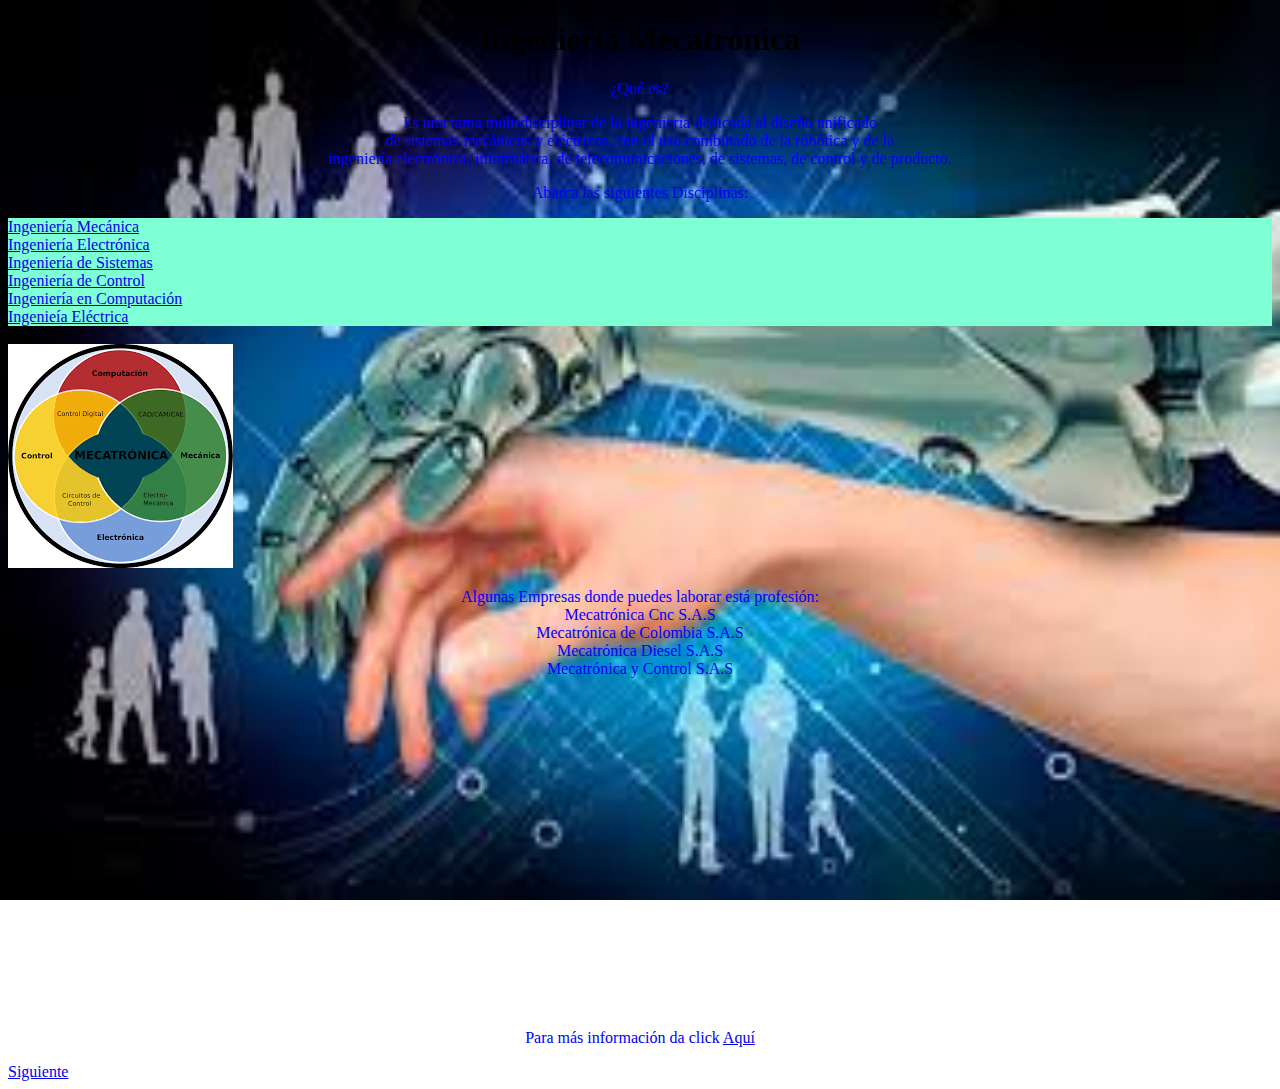
==== Mecatronica/index.html @ f7e43048 "Add files via upload" ====
<!DOCTYPE html>
<html lang="en">
<head>
    <meta charset="UTF-8">
    <meta name="viewport" content="width=device-width, initial-scale=1.0">
    <link rel="stylesheet" href="style.css">
    <title>Mi Pagina web</title>
</head>
<body>
    <h1>Ingeniería Mecatrónica</h1>
    <font face="Comic Sans MS,arial" color="Black" size=5></font>
    <p>¿Qué es?</p>
    <p>
        Es una rama multidisciplinar de la ingeniería dedicada al diseño unificado<br>
        de sistemas mecánicos y eléctricos, con el uso combinado de la robótica y de la<br>
        ingeniería electrónica, informática, de telecomunicaciones, de sistemas, de control y de producto.<br>
    </p>
    <p>Abarca las siguientes Disciplinas:</p>
    <nav>
<li><a href="https://es.wikipedia.org/wiki/Ingenier%C3%ADa_mec%C3%A1nica">Ingeniería Mecánica</a></li>
<li><a href="https://es.wikipedia.org/wiki/Ingenier%C3%ADa_electr%C3%B3nica">Ingeniería Electrónica</a></li>
<li><a href="https://es.wikipedia.org/wiki/Ingenier%C3%ADa_de_sistemas">Ingeniería de Sistemas</a></li>
<li><a href="https://es.wikipedia.org/wiki/Ingenier%C3%ADa_de_control">Ingeniería de Control</a></li>
<li><a href="https://es.wikipedia.org/wiki/Ingenier%C3%ADa_en_computaci%C3%B3n">Ingeniería en Computación</a></li>
<li><a href="https://es.wikipedia.org/wiki/Ingenier%C3%ADa_el%C3%A9ctrica">Ingenieía Eléctrica</a></li>
    </nav>
    <br>
    <img src="meca.png">
    <p>
        Algunas Empresas donde puedes laborar está profesión:<br>
        Mecatrónica Cnc S.A.S<br>
        Mecatrónica de Colombia S.A.S<br>
        Mecatrónica Diesel S.A.S<br>
        Mecatrónica y Control S.A.S<br>
    </p>
    <iframe width="560" height="315" src="https://www.youtube.com/embed/YUiAcoJmrUY" frameborder="0" 
    allow="accelerometer; autoplay; clipboard-write; encrypted-media; gyroscope; picture-in-picture" 
    allowfullscreen></iframe>
    <br>
<p>Para más información da click <a href="https://es.wikipedia.org/wiki/Ingenier%C3%ADa_mecatr%C3%B3nica">Aquí</a></p>
<a href="index2.html">Siguiente</a>
</body>
</html>
---- Mecatronica/style.css ----
body{
    background-image: url('mecatro.jpg');
    background-repeat: no-repeat;
    background-attachment: fixed;
    background-size: 100% 100%;
}

h1{
    text-align: center;
}

p{
    text-align: center;
    color: blue;
}

nav{
    background-color: aquamarine;
}
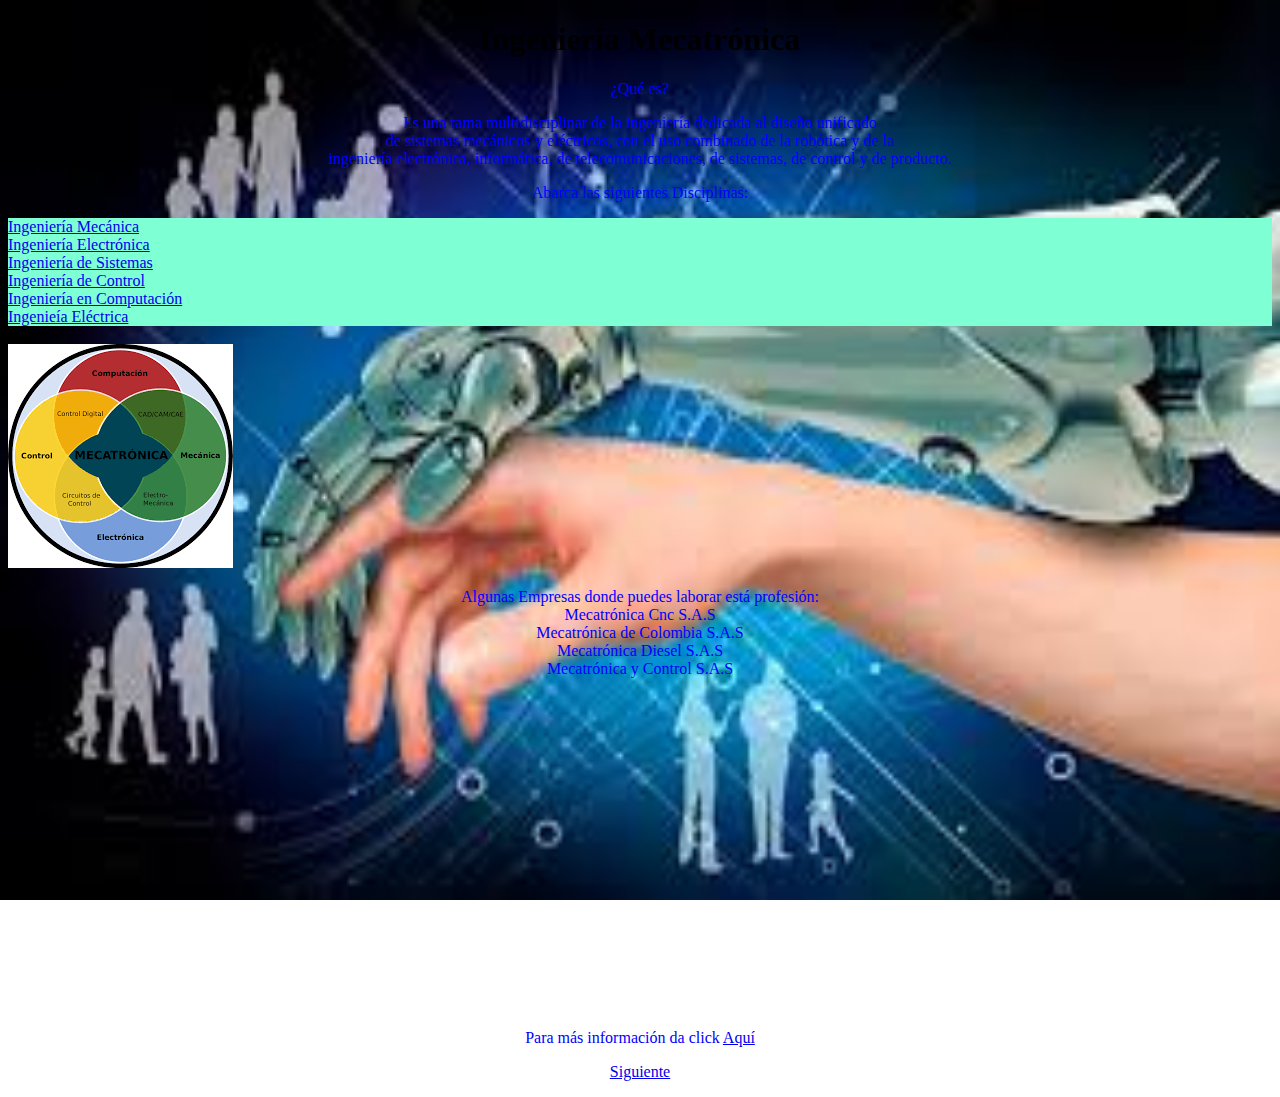
==== commit 56fd079b: "Add files via upload" ====
--- a/Mecatronica/index.html
+++ b/Mecatronica/index.html
@@ -38,6 +38,6 @@
     allowfullscreen></iframe>
     <br>
 <p>Para más información da click <a href="https://es.wikipedia.org/wiki/Ingenier%C3%ADa_mecatr%C3%B3nica">Aquí</a></p>
-<a href="index2.html">Siguiente</a>
+<p><a href="index2.html">Siguiente</a></p>
 </body>
 </html>--- a/Mecatronica/style.css
+++ b/Mecatronica/style.css
@@ -18,3 +18,4 @@
     background-color: aquamarine;
 }
 
+
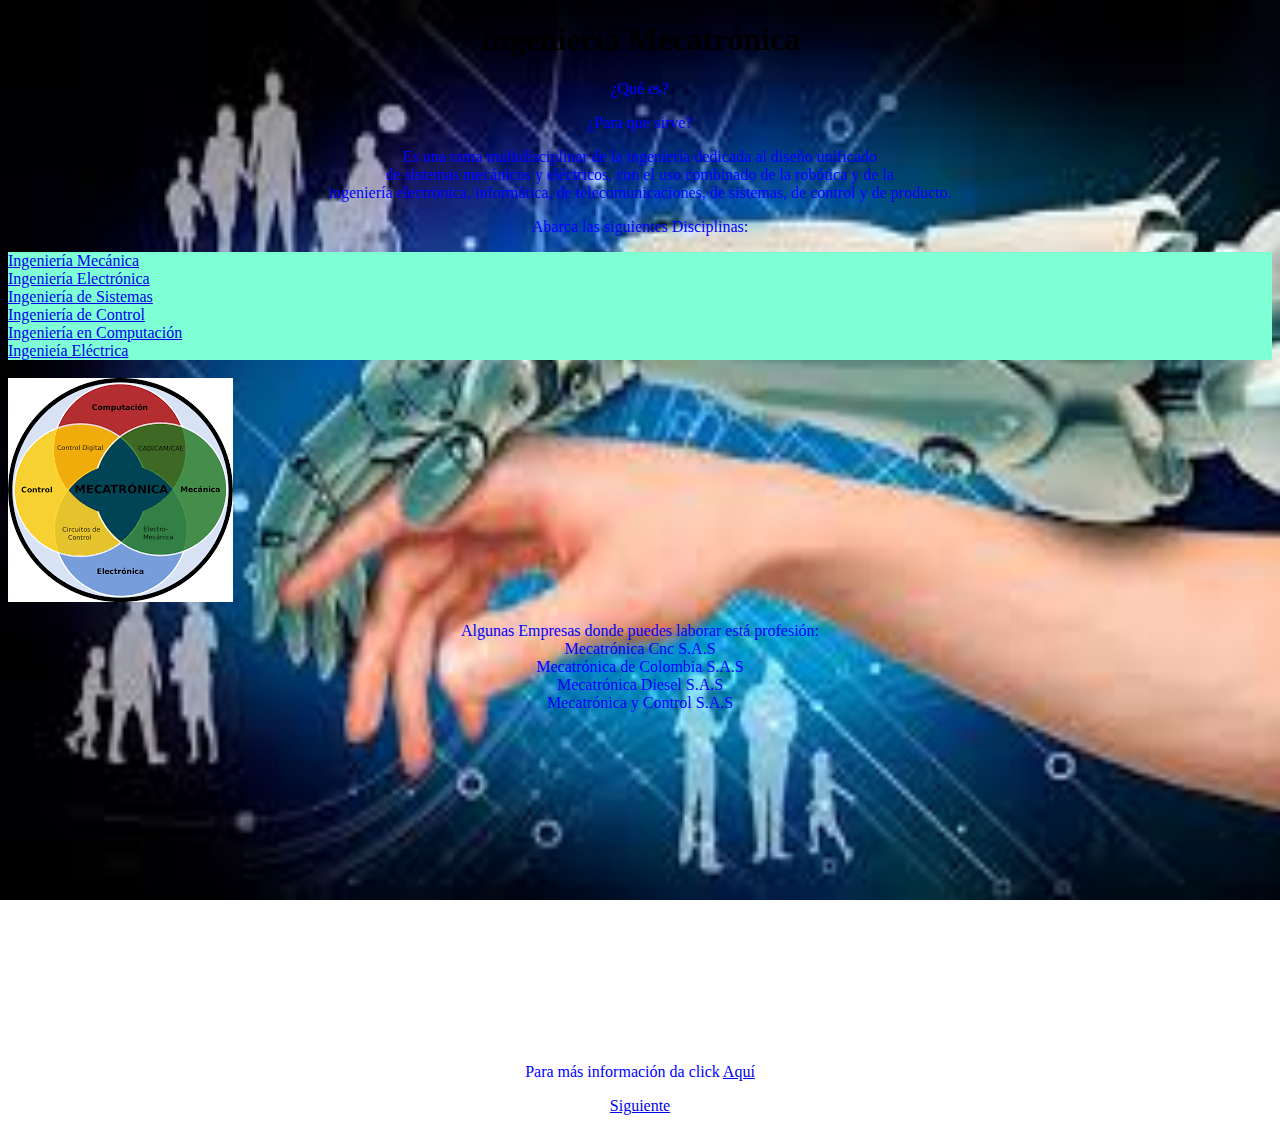
==== commit cb99ca9d: "Update index.html" ====
--- a/Mecatronica/index.html
+++ b/Mecatronica/index.html
@@ -10,6 +10,7 @@
     <h1>Ingeniería Mecatrónica</h1>
     <font face="Comic Sans MS,arial" color="Black" size=5></font>
     <p>¿Qué es?</p>
+    <p>¿Para que sirve?</p>
     <p>
         Es una rama multidisciplinar de la ingeniería dedicada al diseño unificado<br>
         de sistemas mecánicos y eléctricos, con el uso combinado de la robótica y de la<br>
